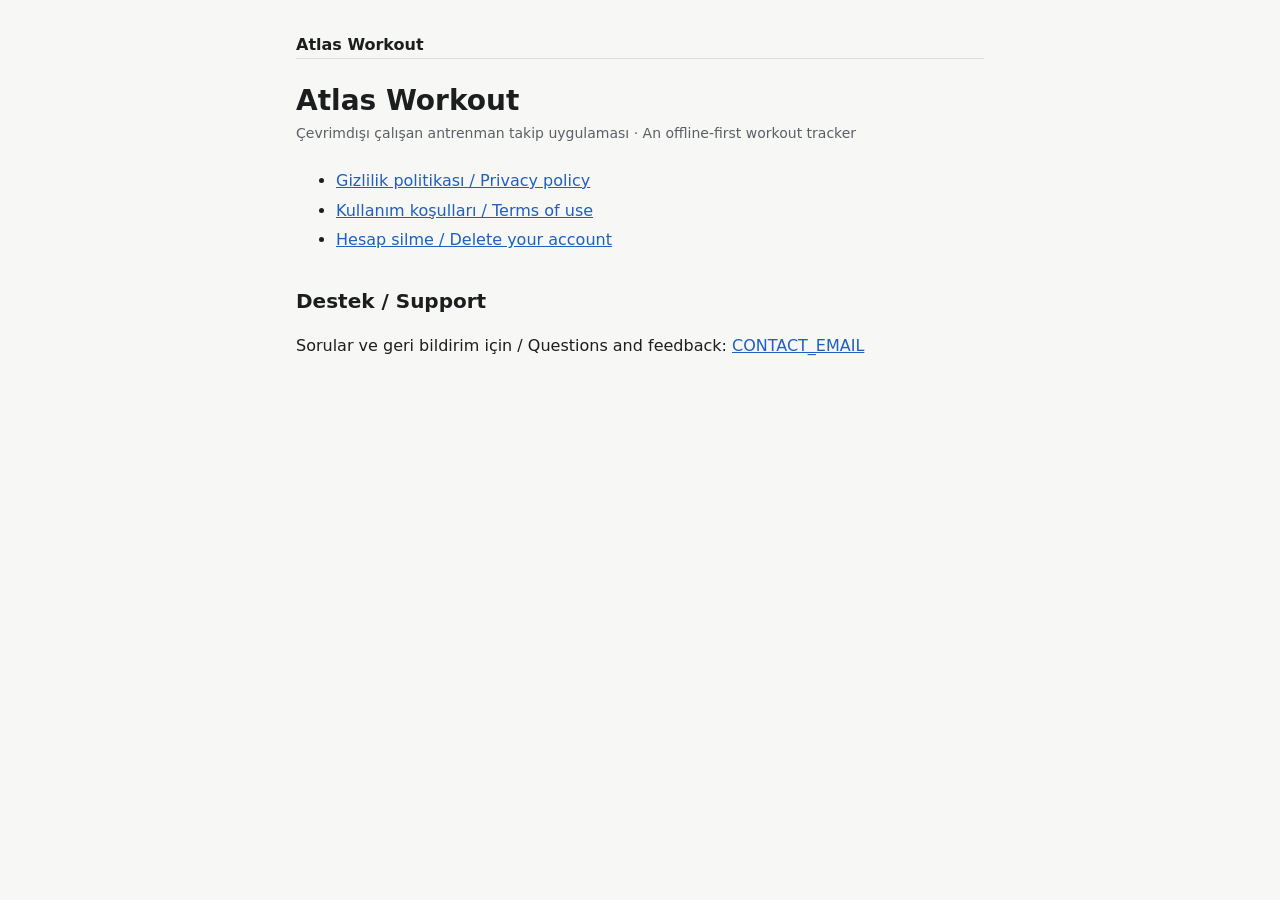
==== site/index.html @ 611e6d18 "Add the legal pages and community-terms gate both stores require Neither store accepts an app with a" ====
<!doctype html>
<html lang="tr">
<head>
  <meta charset="utf-8">
  <meta name="viewport" content="width=device-width, initial-scale=1">
  <title>Atlas Workout</title>
  <link rel="stylesheet" href="style.css">
</head>
<body>
<main>
  <header>
    <a class="brand" href="index.html">Atlas Workout</a>
  </header>
  <h1>Atlas Workout</h1>
  <p class="meta">Çevrimdışı çalışan antrenman takip uygulaması · An offline-first workout tracker</p>
  <ul>
    <li><a href="privacy.html">Gizlilik politikası / Privacy policy</a></li>
    <li><a href="terms.html">Kullanım koşulları / Terms of use</a></li>
    <li><a href="delete-account.html">Hesap silme / Delete your account</a></li>
  </ul>
  <h2>Destek / Support</h2>
  <p>Sorular ve geri bildirim için / Questions and feedback:
    <a href="mailto:CONTACT_EMAIL">CONTACT_EMAIL</a></p>
</main>
</body>
</html>
---- site/style.css ----
:root {
  --bg: #f7f7f5;
  --fg: #1c1d1f;
  --muted: #5b5f66;
  --line: #dcdcd8;
  --accent: #1f5fbf;
}
@media (prefers-color-scheme: dark) {
  :root {
    --bg: #141517;
    --fg: #ececea;
    --muted: #a3a7ad;
    --line: #2e3034;
    --accent: #7fb0ff;
  }
}
* { box-sizing: border-box; }
body {
  margin: 0;
  background: var(--bg);
  color: var(--fg);
  font: 16px/1.6 system-ui, -apple-system, "Segoe UI", Roboto, sans-serif;
}
main { max-width: 720px; margin: 0 auto; padding: 32px 16px 64px; }
header { border-bottom: 1px solid var(--line); margin-bottom: 24px; }
header a.brand { color: var(--fg); font-weight: 700; text-decoration: none; }
nav { display: flex; gap: 16px; flex-wrap: wrap; padding: 8px 0 16px; font-size: 15px; }
a { color: var(--accent); }
h1 { font-size: 28px; line-height: 1.25; margin: 0 0 4px; }
h2 { font-size: 20px; margin: 32px 0 8px; }
.meta { color: var(--muted); font-size: 14px; margin: 0 0 24px; }
.lang { border-top: 1px solid var(--line); margin-top: 48px; padding-top: 16px; }
table { border-collapse: collapse; width: 100%; font-size: 15px; }
th, td { text-align: left; vertical-align: top; padding: 8px; border-bottom: 1px solid var(--line); }
ol li, ul li { margin: 4px 0; }
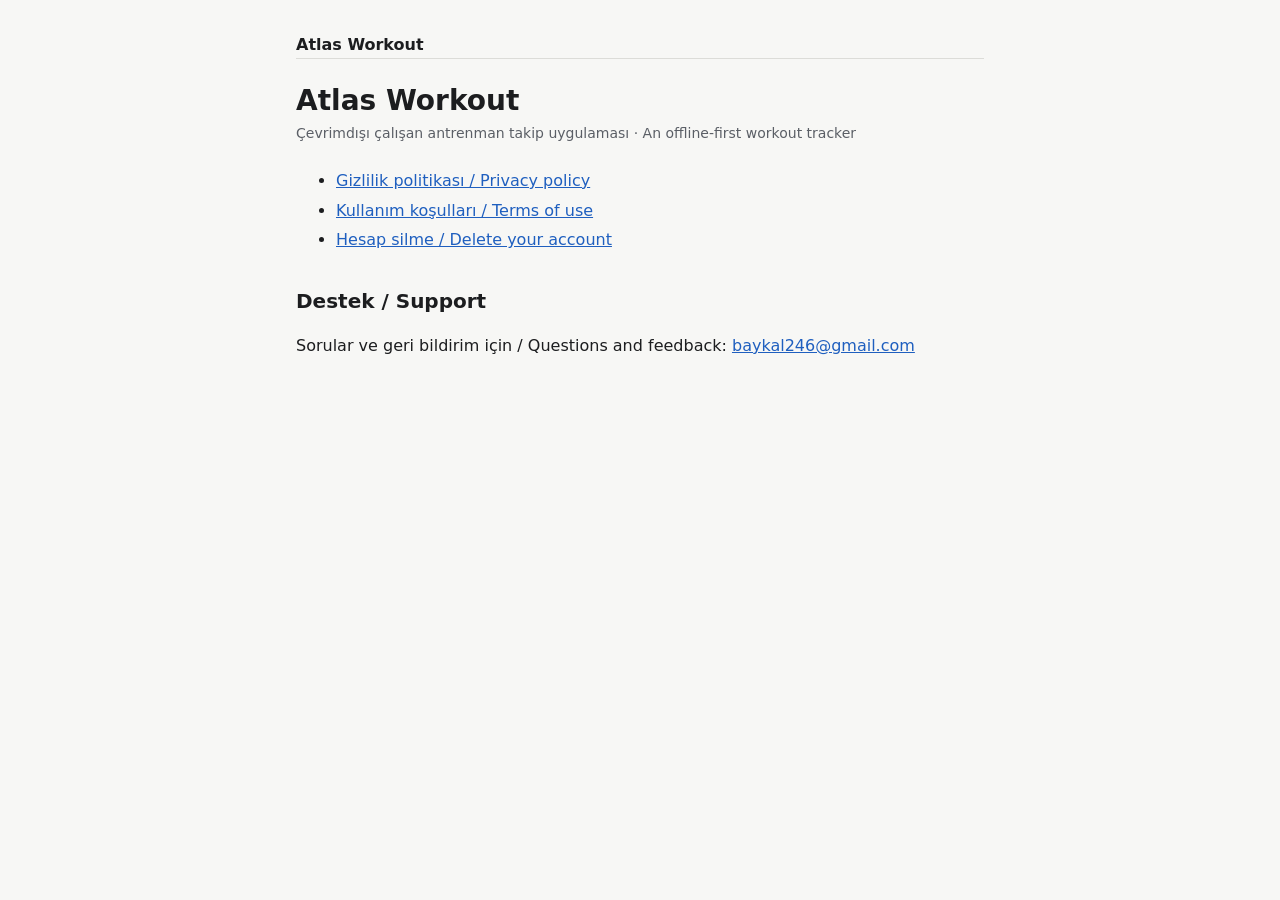
==== commit 574dae54: "Fill in the support address on the legal pages Co-Authored-By: Claude Opus 5.5 <noreply@anthropic.co" ====
--- a/site/index.html
+++ b/site/index.html
@@ -20,7 +20,7 @@
   </ul>
   <h2>Destek / Support</h2>
   <p>Sorular ve geri bildirim için / Questions and feedback:
-    <a href="mailto:CONTACT_EMAIL">CONTACT_EMAIL</a></p>
+    <a href="mailto:baykal246@gmail.com">baykal246@gmail.com</a></p>
 </main>
 </body>
 </html>
